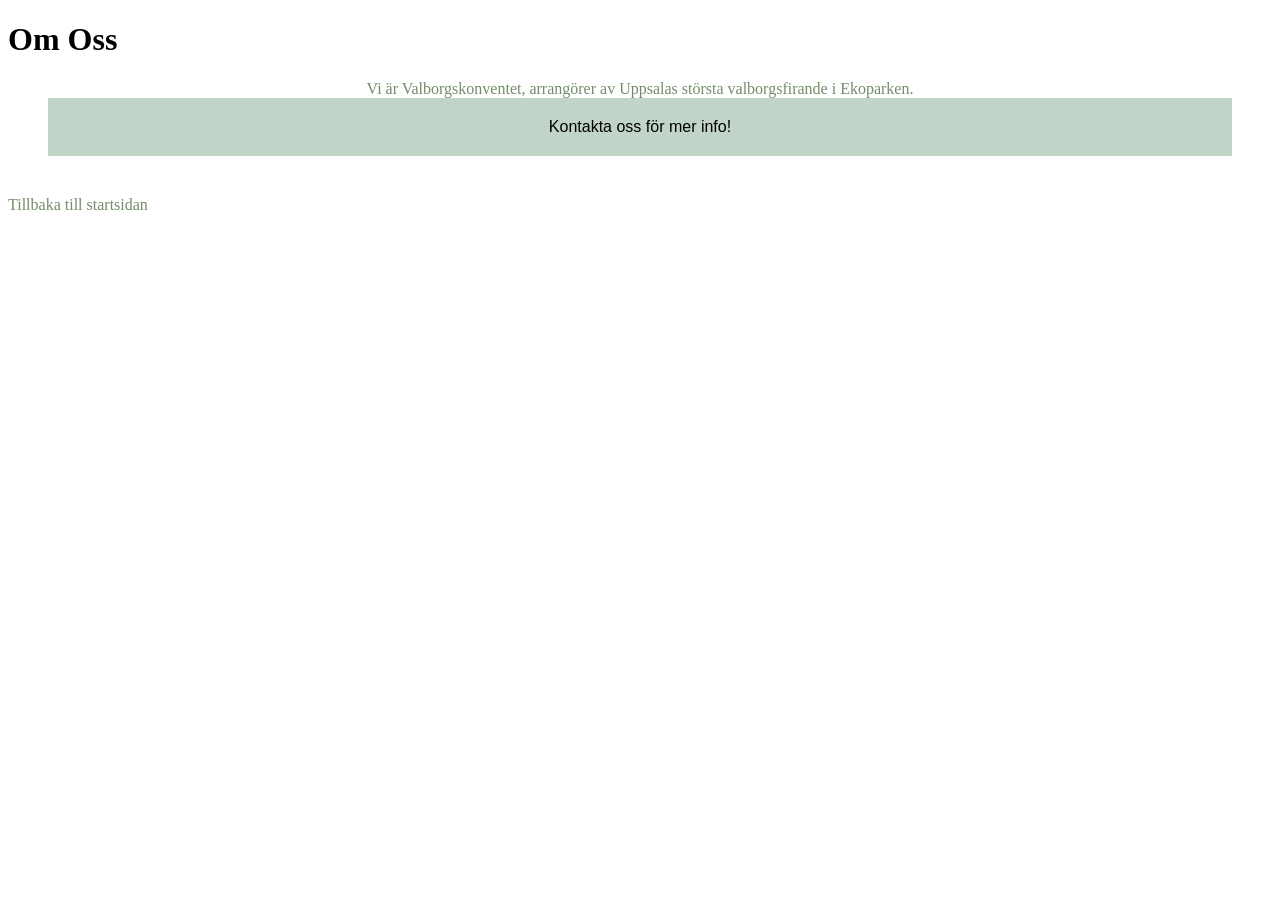
==== about/index.html @ 7c1f3011 "refactor: move about and tickets styles into local stylesheets" ====
<!DOCTYPE html>
<html lang="sv">

<head>
    <meta charset="UTF-8">
    <title>Om Oss - Valborg i Ekoparken 2026</title>
    <link rel="stylesheet" href="/about/about.css">
    <link rel="styleeheet" href="/public/css/public.css">
</head>

<body>
    <header>
        <h1>Om Oss</h1>
    </header>

    <main>
        <article>Vi är Valborgskonventet, arrangörer av Uppsalas största valborgsfirande i Ekoparken.</article>
        <aside>Kontakta oss för mer info!</aside>
    </main>

    <footer>
        <a href="/">Tillbaka till startsidan</a>
    </footer>
</body>

</html>
---- about/about.css ----
.small-photo {
    position: fixed;
    width: 103px;
    height: auto;
    top: 5px;
    left: 5px;
}

.second-photo {
    position: fixed;
    width: 1000px;
    height: auto;
    top: 400px;
    left: 1px;
}

aside {
    background-color: rgb(194, 211, 200);
    padding: 20px;
    text-align: center;
    font-family: 'Franklin Gothic Medium', 'Arial Narrow', Arial, sans-serif;
    position: relative;
    margin: 40px;
}

h2 {
    color: rgb(114, 141, 105);
    font-family: 'Segoe UI', Tahoma, Geneva, Verdana, sans-serif;
    position: fixed;
    top: 350px;
    left: 1px;
}

article {
    color: rgb(114, 141, 105);
    margin-top: 0px;
    margin-bottom: 50px;
    text-align: center;
    background-color: white;
    font-family: Georgia, 'Times New Roman', Times, serif;
    position: fixed;
    top: 80px;
    /* move up by decreasing */
    left: 50%;
    transform: translateX(-50%);
}

h3 {
    color: rgb(114, 141, 105);
    font-family: 'Segoe UI', Tahoma, Geneva, Verdana, sans-serif;
    position: fixed;
    top: 400px;
    left: 1150px;
    font-size: 3em;
}

.menu-icon {
    position: fixed;
    top: 10px;
    right: 10px;
    font-size: 30px;
    color: rgb(114, 141, 105);
    cursor: pointer;
}

.menu-icon:hover {
    color: rgb(231, 117, 12);
}

a {
    color: rgb(114, 141, 105);
    text-decoration: none;
}

a:hover {
    color: rgb(231, 117, 12);
}
---- public/css/public.css ----

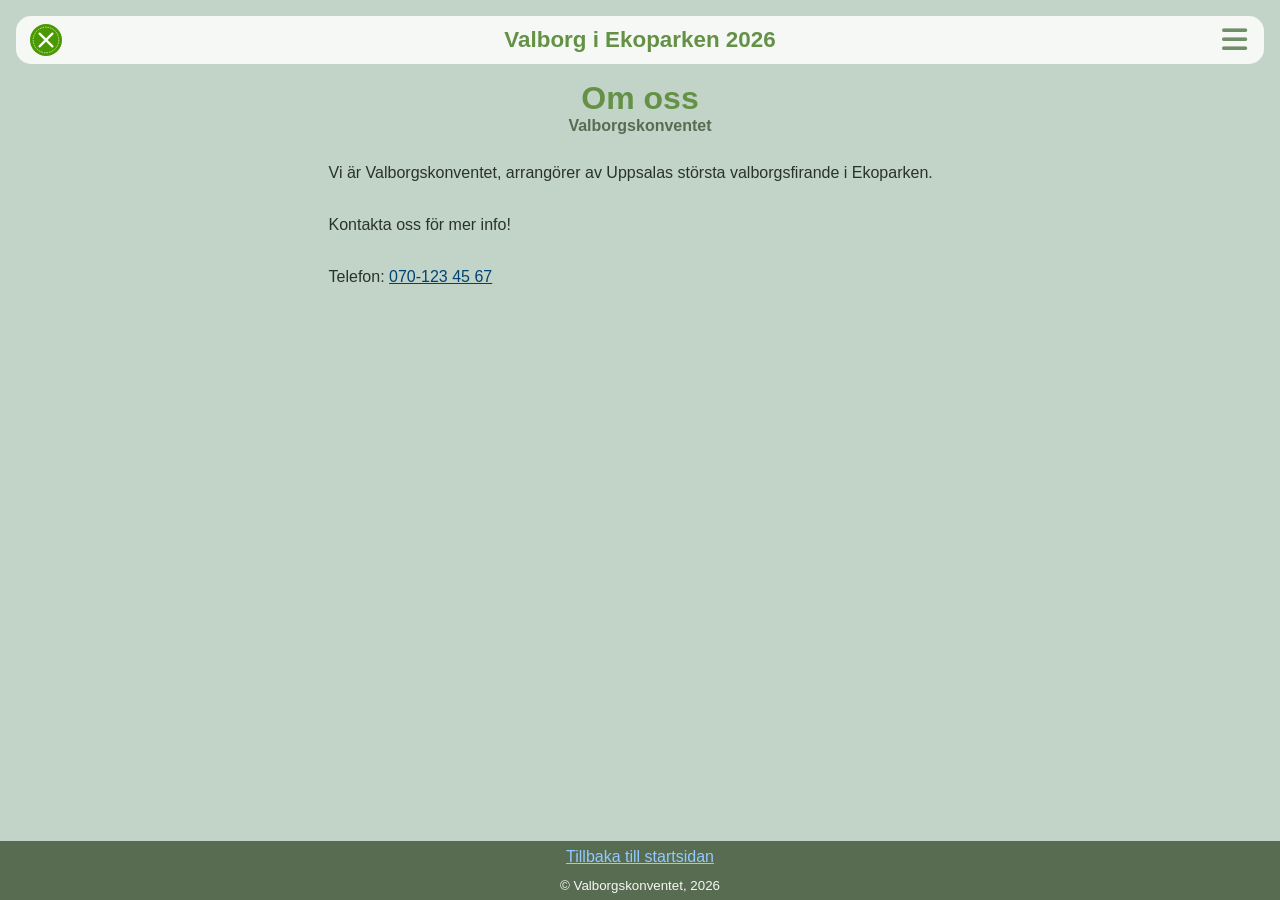
==== commit ce8c3bd6: "feat: add shared about page layout and homepage link" ====
--- a/about/index.html
+++ b/about/index.html
@@ -3,23 +3,36 @@
 
 <head>
     <meta charset="UTF-8">
+    <meta name="viewport" content="width=device-width, initial-scale=1.0">
     <title>Om Oss - Valborg i Ekoparken 2026</title>
     <link rel="stylesheet" href="/about/about.css">
-    <link rel="styleeheet" href="/public/css/public.css">
+    <link rel="stylesheet" href="/public/css/public.css">
+    <link rel="stylesheet" href="https://cdnjs.cloudflare.com/ajax/libs/font-awesome/6.0.0/css/all.min.css">
 </head>
 
 <body>
     <header>
-        <h1>Om Oss</h1>
+        <img src="/public/img/logo.svg" alt="Eko-ekos logotyp">
+        <span>Valborg i Ekoparken 2026</span>
+        <button aria-label="Öppna meny" aria-expanded="false">
+            <i class="fas fa-bars" aria-hidden="true"></i>
+        </button>
     </header>
+    <main>
+        <hgroup>
+            <h1>Om oss</h1>
+            <p>Valborgskonventet</p>
+        </hgroup>
 
-    <main>
-        <article>Vi är Valborgskonventet, arrangörer av Uppsalas största valborgsfirande i Ekoparken.</article>
-        <aside>Kontakta oss för mer info!</aside>
+        <p>Vi är Valborgskonventet, arrangörer av Uppsalas största valborgsfirande i Ekoparken.</p>
+
+        <p>Kontakta oss för mer info!</p>
+
+        <span>Telefon: <a href="tel:0701234567">070-123 45 67</a></span>
     </main>
-
     <footer>
         <a href="/">Tillbaka till startsidan</a>
+        <small>© Valborgskonventet, 2026</small>
     </footer>
 </body>
 
--- a/about/about.css
+++ b/about/about.css
@@ -1,77 +1 @@
-.small-photo {
-    position: fixed;
-    width: 103px;
-    height: auto;
-    top: 5px;
-    left: 5px;
-}
 
-.second-photo {
-    position: fixed;
-    width: 1000px;
-    height: auto;
-    top: 400px;
-    left: 1px;
-}
-
-aside {
-    background-color: rgb(194, 211, 200);
-    padding: 20px;
-    text-align: center;
-    font-family: 'Franklin Gothic Medium', 'Arial Narrow', Arial, sans-serif;
-    position: relative;
-    margin: 40px;
-}
-
-h2 {
-    color: rgb(114, 141, 105);
-    font-family: 'Segoe UI', Tahoma, Geneva, Verdana, sans-serif;
-    position: fixed;
-    top: 350px;
-    left: 1px;
-}
-
-article {
-    color: rgb(114, 141, 105);
-    margin-top: 0px;
-    margin-bottom: 50px;
-    text-align: center;
-    background-color: white;
-    font-family: Georgia, 'Times New Roman', Times, serif;
-    position: fixed;
-    top: 80px;
-    /* move up by decreasing */
-    left: 50%;
-    transform: translateX(-50%);
-}
-
-h3 {
-    color: rgb(114, 141, 105);
-    font-family: 'Segoe UI', Tahoma, Geneva, Verdana, sans-serif;
-    position: fixed;
-    top: 400px;
-    left: 1150px;
-    font-size: 3em;
-}
-
-.menu-icon {
-    position: fixed;
-    top: 10px;
-    right: 10px;
-    font-size: 30px;
-    color: rgb(114, 141, 105);
-    cursor: pointer;
-}
-
-.menu-icon:hover {
-    color: rgb(231, 117, 12);
-}
-
-a {
-    color: rgb(114, 141, 105);
-    text-decoration: none;
-}
-
-a:hover {
-    color: rgb(231, 117, 12);
-}
--- a/public/css/public.css
+++ b/public/css/public.css
@@ -1 +1,236 @@
-
+:root {
+    --white: rgb(245, 248, 245);
+    --bg: rgb(194, 211, 200);
+    --accent: rgb(114, 141, 105);
+    --heading: rgb(101, 145, 71);
+    --logo: rgb(74, 153, 3);
+    --hot: rgb(231, 117, 12);
+    --text: rgb(42, 52, 38);
+    --muted: rgb(88, 108, 82);
+    --card-bg: rgb(215, 228, 218);
+    --link: rgb(0, 67, 114);
+    --link-visited: rgb(63, 53, 113);
+    --footer-link: rgb(146, 202, 255);
+    --footer-link-visited: rgb(193, 187, 255);
+}
+
+html,
+body {
+    margin: 0;
+    padding: 0;
+    min-height: 100%;
+}
+
+body {
+    background-color: var(--bg);
+    color: var(--text);
+    font-family: sans-serif;
+    min-height: 100vh;
+    display: flex;
+    flex-direction: column;
+}
+
+header {
+    background-color: var(--white);
+    display: flex;
+    justify-content: space-between;
+    position: sticky;
+    border-radius: 15px;
+    margin: 1rem;
+    padding: 0.5rem 0.85rem;
+    height: 2rem;
+
+    container-type: size;
+    container-name: text-container;
+
+    >span {
+        font-size: 70cqh;
+        display: flex;
+        font-weight: 600;
+        color: var(--heading);
+        align-items: center;
+    }
+
+    >button {
+        background: transparent;
+        padding: 0;
+        border: none;
+        cursor: pointer;
+        outline: none;
+        display: inline-flex;
+        align-items: center;
+        justify-content: center;
+        aspect-ratio: 1 / 1;
+
+        >i {
+            font-size: 90cqh;
+            transition: color 0.25s ease-out;
+            color: var(--accent);
+        }
+
+        &:hover>i,&:focus>i {
+            color: var(--hot);
+        }
+
+        &:focus-visible {
+            outline: 2px solid var(--accent);
+            outline-offset: 2px;
+        }
+    }
+}
+
+hgroup {
+    display: flex;
+    flex-direction: column;
+    justify-content: space-between;
+    text-align: center;
+
+    h1,
+    p {
+        margin: 0;
+    }
+
+    >h1 {
+        font-weight: 800;
+        color: var(--heading);
+    }
+
+    >p {
+        font-weight: 600;
+        color: var(--muted);
+    }
+}
+
+main {
+    padding-inline: 1.5rem;
+    flex: 1;
+
+    >p,
+    span {
+        display: block;
+        font-weight: 300;
+        max-width: 70ch;
+        margin: 1.5rem auto;
+        line-height: 1.75;
+    }
+
+    >a {
+        display: block;
+        width: fit-content;
+        margin: 1.5rem auto 0;
+        font-size: 1.25rem;
+        background-color: var(--accent);
+        color: var(--white) !important;
+        cursor: pointer;
+        text-decoration: none;
+        font-weight: 600;
+        text-transform: uppercase;
+        padding: 0.75em 2.75em;
+        border-radius: 10px;
+        transition: background-color 0.25s ease-out;
+
+        &:hover,&:focus {
+            background-color: var(--hot);
+        }
+    }
+}
+
+.state {
+    position: absolute;
+    width: 1px;
+    height: 1px;
+    margin: -1px;
+    padding: 0;
+    overflow: hidden;
+    clip: rect(0, 0, 0, 0);
+    border: 0;
+}
+
+figure {
+    display: grid;
+    grid-template-rows: auto 1fr;
+    border: 1px solid var(--accent);
+    background: var(--card-bg);
+    border-radius: 10px;
+    overflow: hidden;
+    margin: 0 0 1.5rem;
+
+    >title-bar {
+        grid-row: 1;
+        grid-column: 1;
+        display: flex;
+        align-items: center;
+        padding-block: 0.6rem;
+        width: fit-content;
+        padding-inline: 1rem;
+
+        >traffic-lights {
+            flex-shrink: 0;
+        }
+    }
+
+    >figcaption {
+        grid-row: 1;
+        grid-column: 1;
+        text-align: center;
+        align-self: center;
+        font-size: 0.9rem;
+        font-weight: 300;
+        font-style: italic;
+        color: var(--muted);
+    }
+
+    >img {
+        grid-row: 2;
+        width: 100%;
+        border-top: 1px solid var(--accent);
+        display: block;
+    }
+
+    &:has(#minimize-state:checked)>img {
+        display: none;
+    }
+
+    &:has(#close-state:checked) {
+        display: none;
+    }
+}
+
+
+a {
+    color: var(--link);
+    transition: color 0.25s ease-out;
+
+    &:visited {
+        color: var(--link-visited);
+    }
+
+    &:hover,&:focus {
+        color: var(--hot);
+    }
+}
+
+footer {
+    display: flex;
+    flex-direction: column;
+    align-items: center;
+    justify-content: center;
+    line-height: 2;
+    min-height: 3rem;
+    color: var(--white);
+    margin-top: 1.5rem;
+    background-color: var(--muted);
+
+
+    a {
+        color: var(--footer-link);
+
+        &:visited {
+            color: var(--footer-link-visited);
+        }
+
+        &:hover,&:focus {
+            color: var(--hot);
+        }
+    }
+}
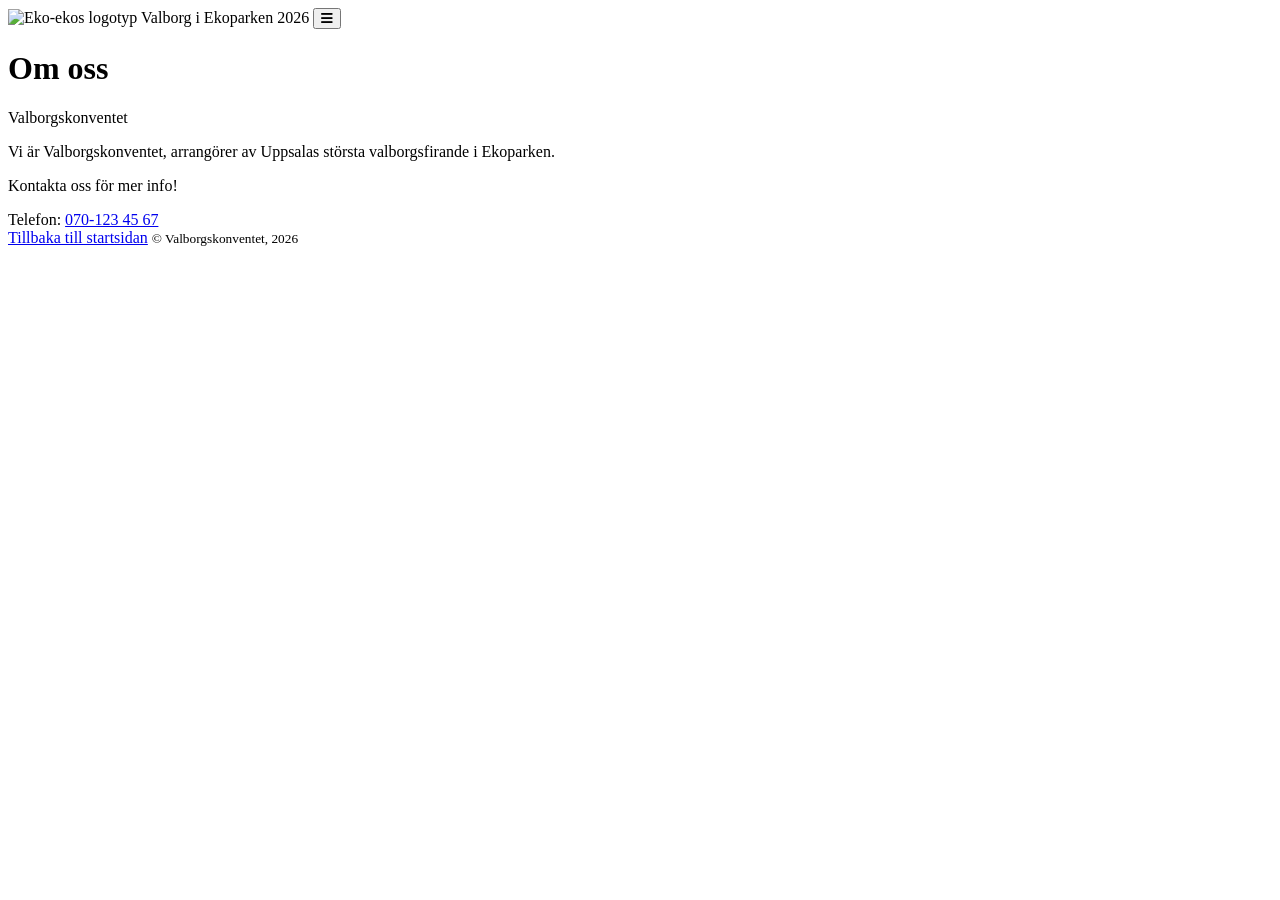
==== commit 9010661d: "fix: don't use root urls for github pages" ====
--- a/about/index.html
+++ b/about/index.html
@@ -5,14 +5,14 @@
     <meta charset="UTF-8">
     <meta name="viewport" content="width=device-width, initial-scale=1.0">
     <title>Om Oss - Valborg i Ekoparken 2026</title>
-    <link rel="stylesheet" href="/about/about.css">
-    <link rel="stylesheet" href="/public/css/public.css">
+    <link rel="stylesheet" href="about/about.css">
+    <link rel="stylesheet" href="public/css/public.css">
     <link rel="stylesheet" href="https://cdnjs.cloudflare.com/ajax/libs/font-awesome/6.0.0/css/all.min.css">
 </head>
 
 <body>
     <header>
-        <img src="/public/img/logo.svg" alt="Eko-ekos logotyp">
+        <img src="public/img/logo.svg" alt="Eko-ekos logotyp">
         <span>Valborg i Ekoparken 2026</span>
         <button aria-label="Öppna meny" aria-expanded="false">
             <i class="fas fa-bars" aria-hidden="true"></i>
@@ -31,7 +31,7 @@
         <span>Telefon: <a href="tel:0701234567">070-123 45 67</a></span>
     </main>
     <footer>
-        <a href="/">Tillbaka till startsidan</a>
+        <a href="..">Tillbaka till startsidan</a>
         <small>© Valborgskonventet, 2026</small>
     </footer>
 </body>
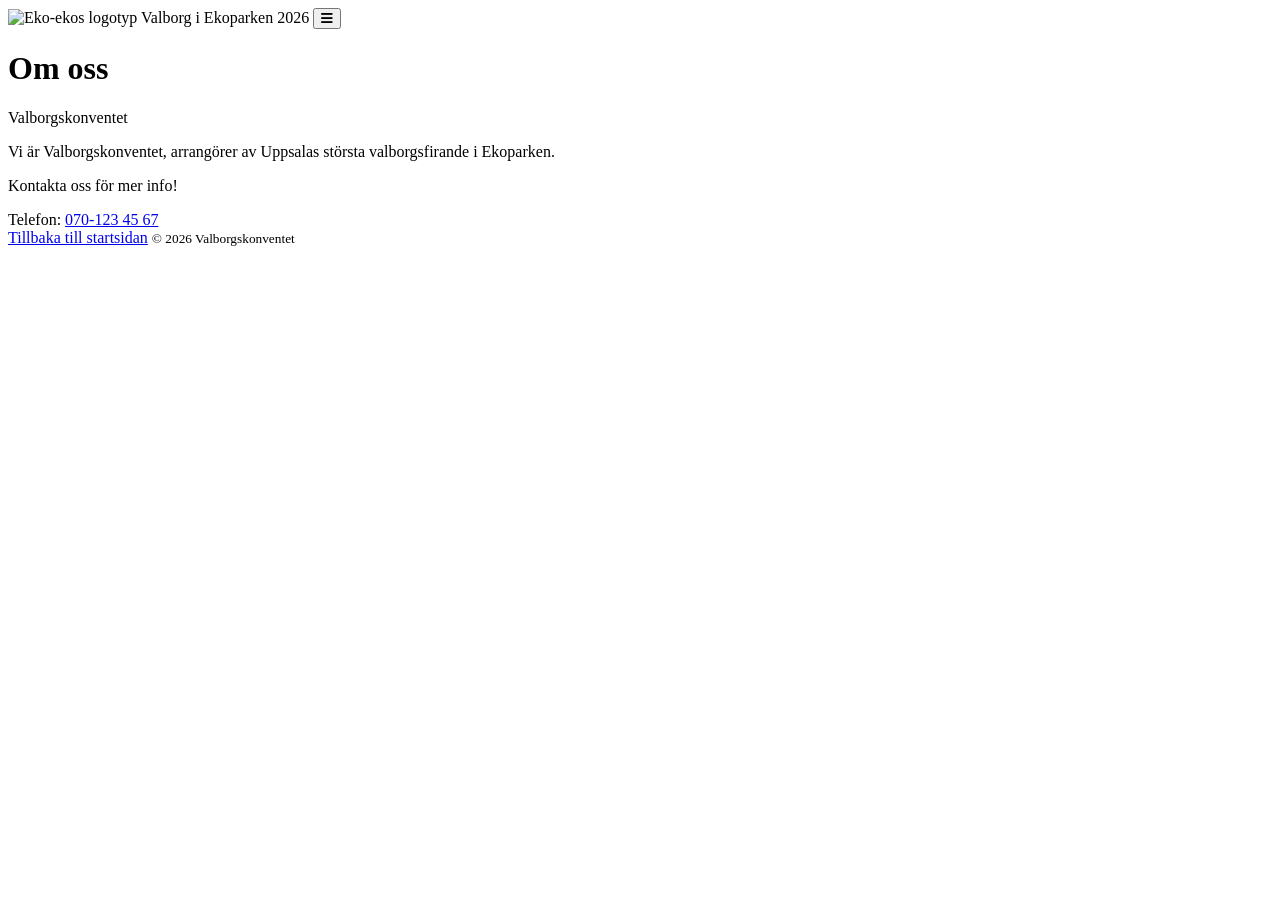
==== commit 3c454cab: "feat: use time element for copyright year" ====
--- a/about/index.html
+++ b/about/index.html
@@ -32,7 +32,7 @@
     </main>
     <footer>
         <a href="..">Tillbaka till startsidan</a>
-        <small>© Valborgskonventet, 2026</small>
+        <small>© <time datetime="2026">2026</time> Valborgskonventet</small>
     </footer>
 </body>
 
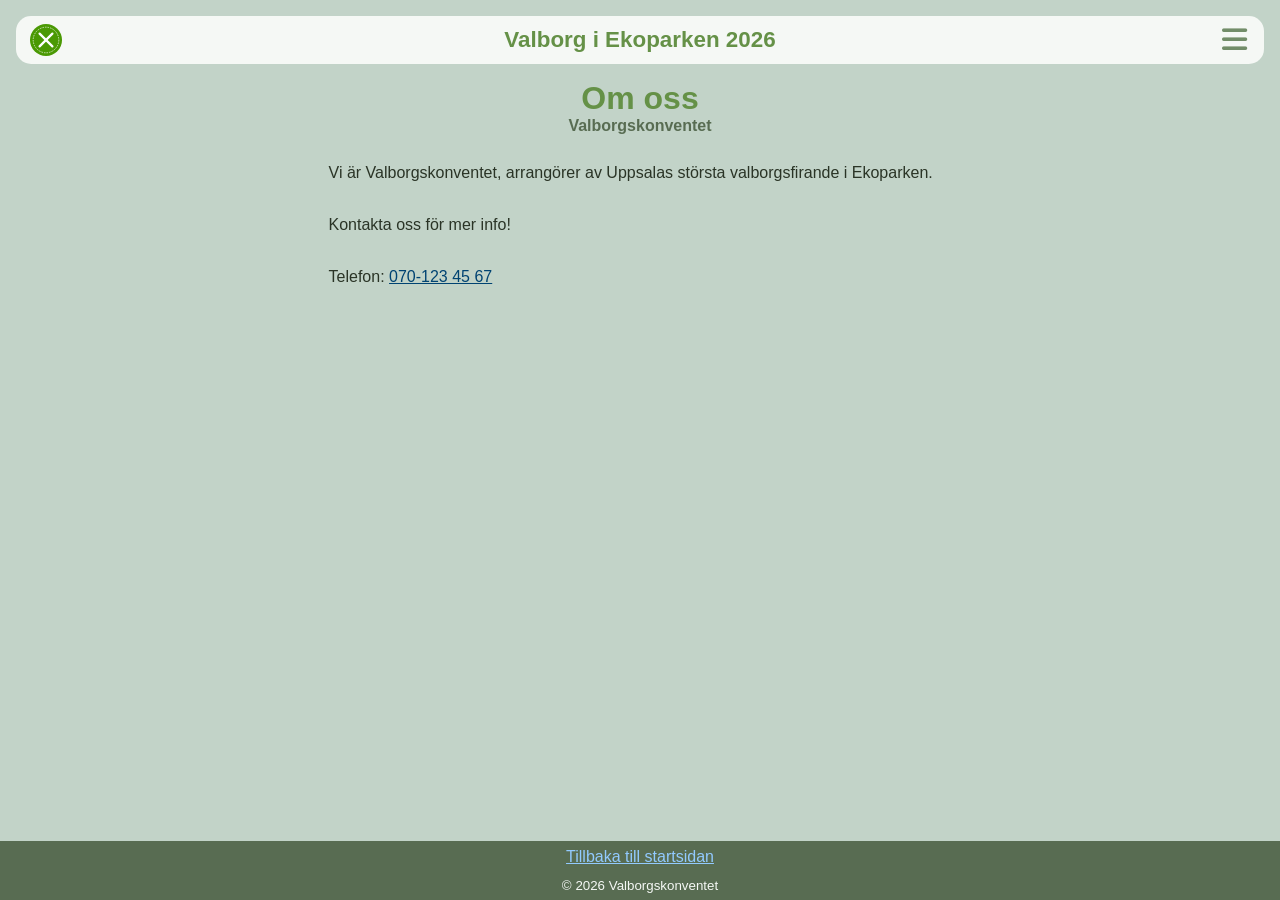
==== commit ddaea803: "fix: rewrite all urls properly" ====
--- a/about/index.html
+++ b/about/index.html
@@ -5,14 +5,14 @@
     <meta charset="UTF-8">
     <meta name="viewport" content="width=device-width, initial-scale=1.0">
     <title>Om Oss - Valborg i Ekoparken 2026</title>
-    <link rel="stylesheet" href="about/about.css">
-    <link rel="stylesheet" href="public/css/public.css">
+    <link rel="stylesheet" href="../about/about.css">
+    <link rel="stylesheet" href="../public/css/public.css">
     <link rel="stylesheet" href="https://cdnjs.cloudflare.com/ajax/libs/font-awesome/6.0.0/css/all.min.css">
 </head>
 
 <body>
     <header>
-        <img src="public/img/logo.svg" alt="Eko-ekos logotyp">
+        <img src="../public/img/logo.svg" alt="Eko-ekos logotyp">
         <span>Valborg i Ekoparken 2026</span>
         <button aria-label="Öppna meny" aria-expanded="false">
             <i class="fas fa-bars" aria-hidden="true"></i>
--- a/about/about.css
+++ b/about/about.css
@@ -0,0 +1 @@
+
--- a/public/css/public.css
+++ b/public/css/public.css
@@ -0,0 +1,236 @@
+:root {
+    --white: rgb(245, 248, 245);
+    --bg: rgb(194, 211, 200);
+    --accent: rgb(114, 141, 105);
+    --heading: rgb(101, 145, 71);
+    --logo: rgb(74, 153, 3);
+    --hot: rgb(231, 117, 12);
+    --text: rgb(42, 52, 38);
+    --muted: rgb(88, 108, 82);
+    --card-bg: rgb(215, 228, 218);
+    --link: rgb(0, 67, 114);
+    --link-visited: rgb(63, 53, 113);
+    --footer-link: rgb(146, 202, 255);
+    --footer-link-visited: rgb(193, 187, 255);
+}
+
+html,
+body {
+    margin: 0;
+    padding: 0;
+    min-height: 100%;
+}
+
+body {
+    background-color: var(--bg);
+    color: var(--text);
+    font-family: sans-serif;
+    min-height: 100vh;
+    display: flex;
+    flex-direction: column;
+}
+
+header {
+    background-color: var(--white);
+    display: flex;
+    justify-content: space-between;
+    position: sticky;
+    border-radius: 15px;
+    margin: 1rem;
+    padding: 0.5rem 0.85rem;
+    height: 2rem;
+
+    container-type: size;
+    container-name: text-container;
+
+    >span {
+        font-size: 70cqh;
+        display: flex;
+        font-weight: 600;
+        color: var(--heading);
+        align-items: center;
+    }
+
+    >button {
+        background: transparent;
+        padding: 0;
+        border: none;
+        cursor: pointer;
+        outline: none;
+        display: inline-flex;
+        align-items: center;
+        justify-content: center;
+        aspect-ratio: 1 / 1;
+
+        >i {
+            font-size: 90cqh;
+            transition: color 0.25s ease-out;
+            color: var(--accent);
+        }
+
+        &:hover>i,&:focus>i {
+            color: var(--hot);
+        }
+
+        &:focus-visible {
+            outline: 2px solid var(--accent);
+            outline-offset: 2px;
+        }
+    }
+}
+
+hgroup {
+    display: flex;
+    flex-direction: column;
+    justify-content: space-between;
+    text-align: center;
+
+    h1,
+    p {
+        margin: 0;
+    }
+
+    >h1 {
+        font-weight: 800;
+        color: var(--heading);
+    }
+
+    >p {
+        font-weight: 600;
+        color: var(--muted);
+    }
+}
+
+main {
+    padding-inline: 1.5rem;
+    flex: 1;
+
+    >p,
+    span {
+        display: block;
+        font-weight: 300;
+        max-width: 70ch;
+        margin: 1.5rem auto;
+        line-height: 1.75;
+    }
+
+    >a {
+        display: block;
+        width: fit-content;
+        margin: 1.5rem auto 0;
+        font-size: 1.25rem;
+        background-color: var(--accent);
+        color: var(--white) !important;
+        cursor: pointer;
+        text-decoration: none;
+        font-weight: 600;
+        text-transform: uppercase;
+        padding: 0.75em 2.75em;
+        border-radius: 10px;
+        transition: background-color 0.25s ease-out;
+
+        &:hover,&:focus {
+            background-color: var(--hot);
+        }
+    }
+}
+
+.state {
+    position: absolute;
+    width: 1px;
+    height: 1px;
+    margin: -1px;
+    padding: 0;
+    overflow: hidden;
+    clip: rect(0, 0, 0, 0);
+    border: 0;
+}
+
+figure {
+    display: grid;
+    grid-template-rows: auto 1fr;
+    border: 1px solid var(--accent);
+    background: var(--card-bg);
+    border-radius: 10px;
+    overflow: hidden;
+    margin: 0 0 1.5rem;
+
+    >title-bar {
+        grid-row: 1;
+        grid-column: 1;
+        display: flex;
+        align-items: center;
+        padding-block: 0.6rem;
+        width: fit-content;
+        padding-inline: 1rem;
+
+        >traffic-lights {
+            flex-shrink: 0;
+        }
+    }
+
+    >figcaption {
+        grid-row: 1;
+        grid-column: 1;
+        text-align: center;
+        align-self: center;
+        font-size: 0.9rem;
+        font-weight: 300;
+        font-style: italic;
+        color: var(--muted);
+    }
+
+    >img {
+        grid-row: 2;
+        width: 100%;
+        border-top: 1px solid var(--accent);
+        display: block;
+    }
+
+    &:has(#minimize-state:checked)>img {
+        display: none;
+    }
+
+    &:has(#close-state:checked) {
+        display: none;
+    }
+}
+
+
+a {
+    color: var(--link);
+    transition: color 0.25s ease-out;
+
+    &:visited {
+        color: var(--link-visited);
+    }
+
+    &:hover,&:focus {
+        color: var(--hot);
+    }
+}
+
+footer {
+    display: flex;
+    flex-direction: column;
+    align-items: center;
+    justify-content: center;
+    line-height: 2;
+    min-height: 3rem;
+    color: var(--white);
+    margin-top: 1.5rem;
+    background-color: var(--muted);
+
+
+    a {
+        color: var(--footer-link);
+
+        &:visited {
+            color: var(--footer-link-visited);
+        }
+
+        &:hover,&:focus {
+            color: var(--hot);
+        }
+    }
+}
